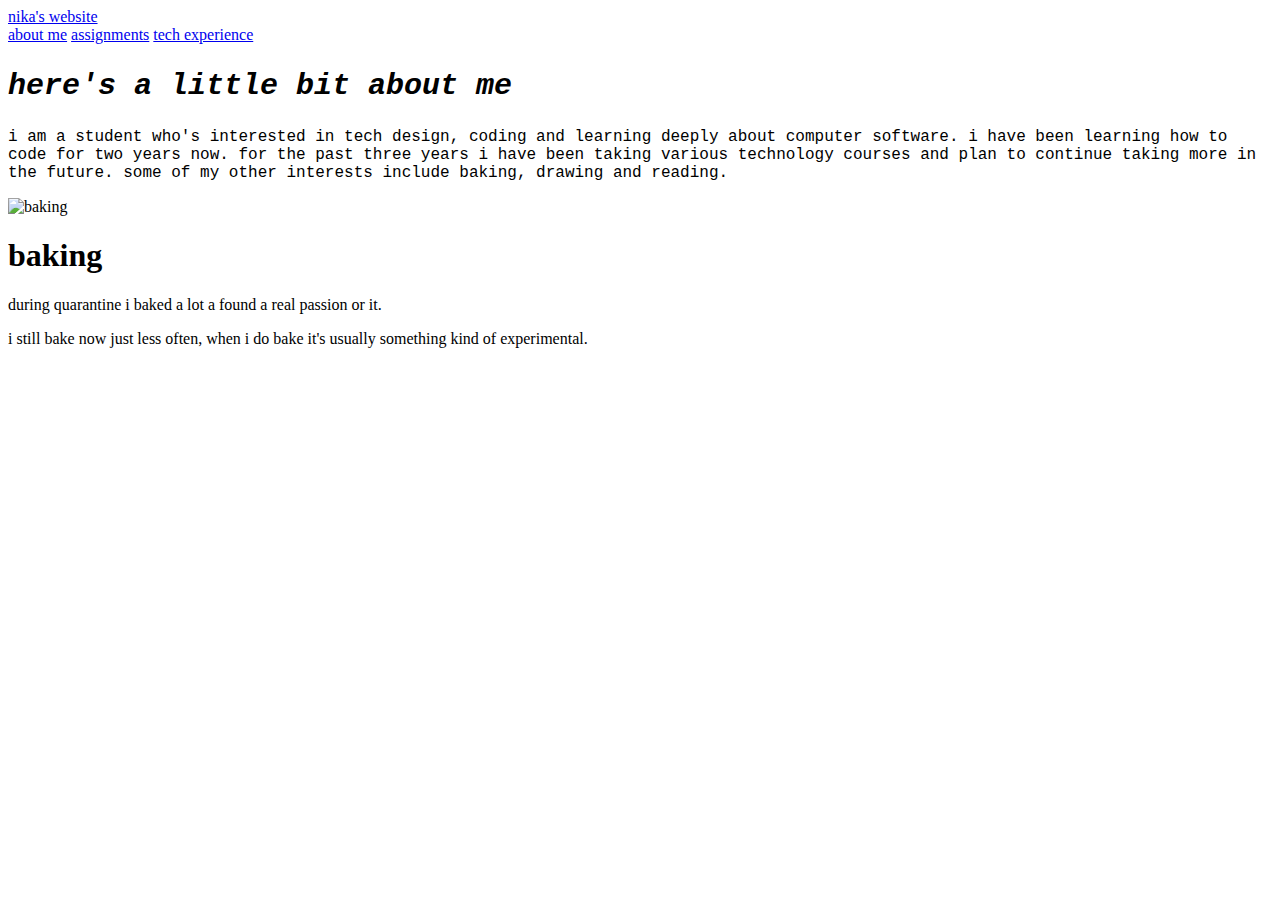
==== pages/about me.html @ d0877a2f "*" ====
<!DOCTYPE html>
<html>
<head>
  <title>nika's website</title>
  <link rel="stylesheet" href="styles2.0/styles.css">

    <div id="navbar">
        <a href="#default" id="logo">nika's website</a>
        <div id="navbar-right">
          <a class="active" href="about me.html">about me</a>
          <a href="assigments.html">assignments</a>
          <a href="tech experience.html">tech experience</a>
        </div>
      </div>
  </head>
  <style>
    p.courier {
      font-family: 'Courier New', Courier, monospace;
    }

    h2.courier {
      font-family: 'Courier New', Courier, monospace;
    }

    h2 {
  font-size: 30px;
}
  </style>
    <title>nika's website</title>
    <link rel="stylesheet" href="styles/styles.css">
</head>
<body>
   

      <h2 class="courier"><i>here's a little bit about me </i></h2>
<p class="courier">i am a student who's interested in tech design, coding and 
learning deeply about computer software. i have been learning how to code
for two years now. for the past three years i have been taking various
technology courses and plan to continue taking more in the future. some
of my other interests include baking, drawing and reading.</p>

<link rel="stylesheet" href="styles2.0/styles.css">

<div class="flip-card">
  <div class="flip-card-inner">
    <div class="flip-card-front">
      <img src="baking.jpg" alt="baking" style="width:300px;height:200px;">
    </div>
    <div class="flip-card-back">
      <h1>baking</h1>
      <p>during quarantine i baked a lot a found a real passion 
      or it.</p>
      <p>i still bake now just less often, when i do bake it's
      usually something kind of experimental.</p>
    </div>
  </div>
</div>

</body>
</html>
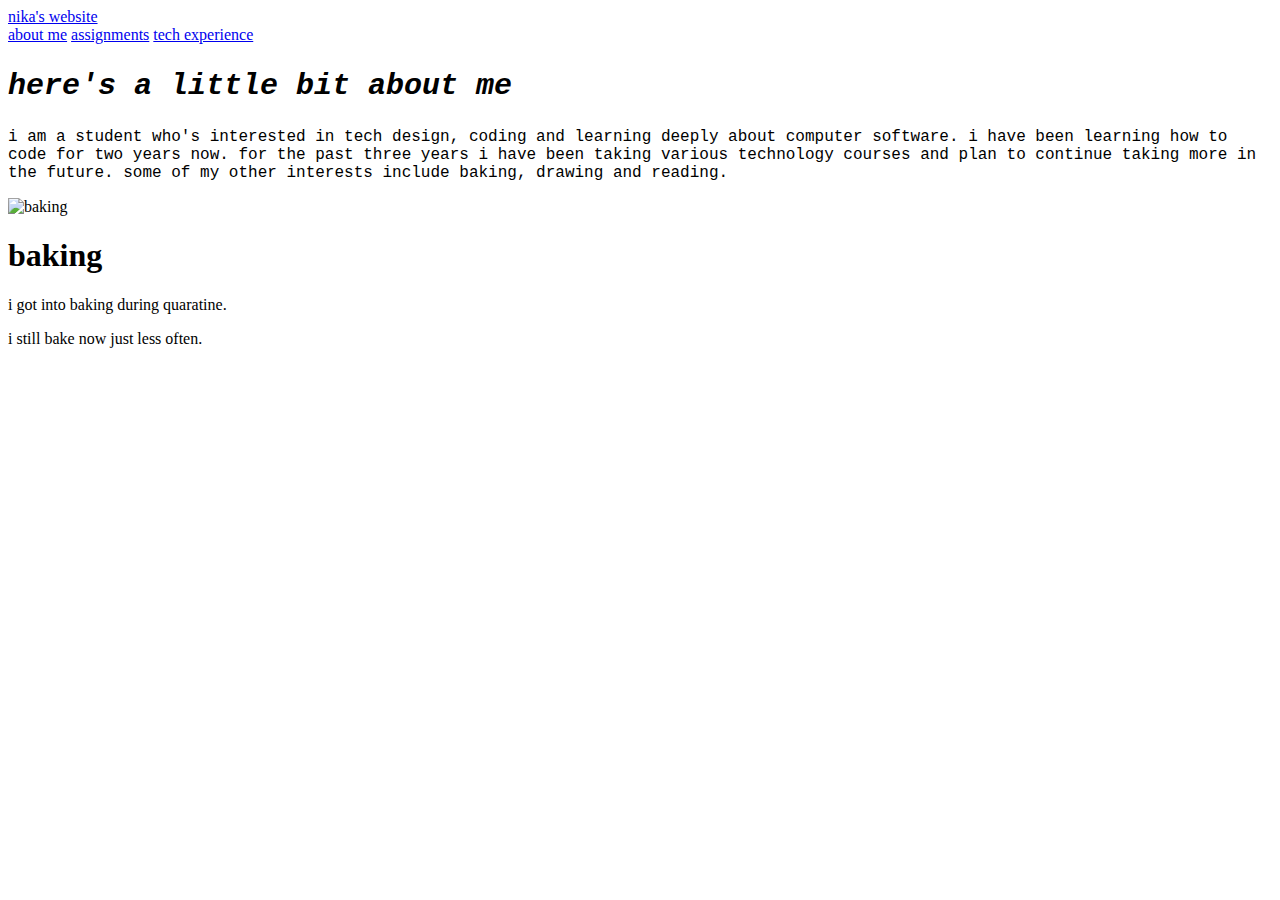
==== commit d6485d92: "Update about me.html" ====
--- a/pages/about me.html
+++ b/pages/about me.html
@@ -44,14 +44,12 @@
 <div class="flip-card">
   <div class="flip-card-inner">
     <div class="flip-card-front">
-      <img src="baking.jpg" alt="baking" style="width:300px;height:200px;">
+      <img src="baking.jpg" alt="baking" style="width:300px;height:300px;">
     </div>
     <div class="flip-card-back">
       <h1>baking</h1>
-      <p>during quarantine i baked a lot a found a real passion 
-      or it.</p>
-      <p>i still bake now just less often, when i do bake it's
-      usually something kind of experimental.</p>
+      <p>i got into baking during quaratine.</p>
+      <p>i still bake now just less often.</p>
     </div>
   </div>
 </div>
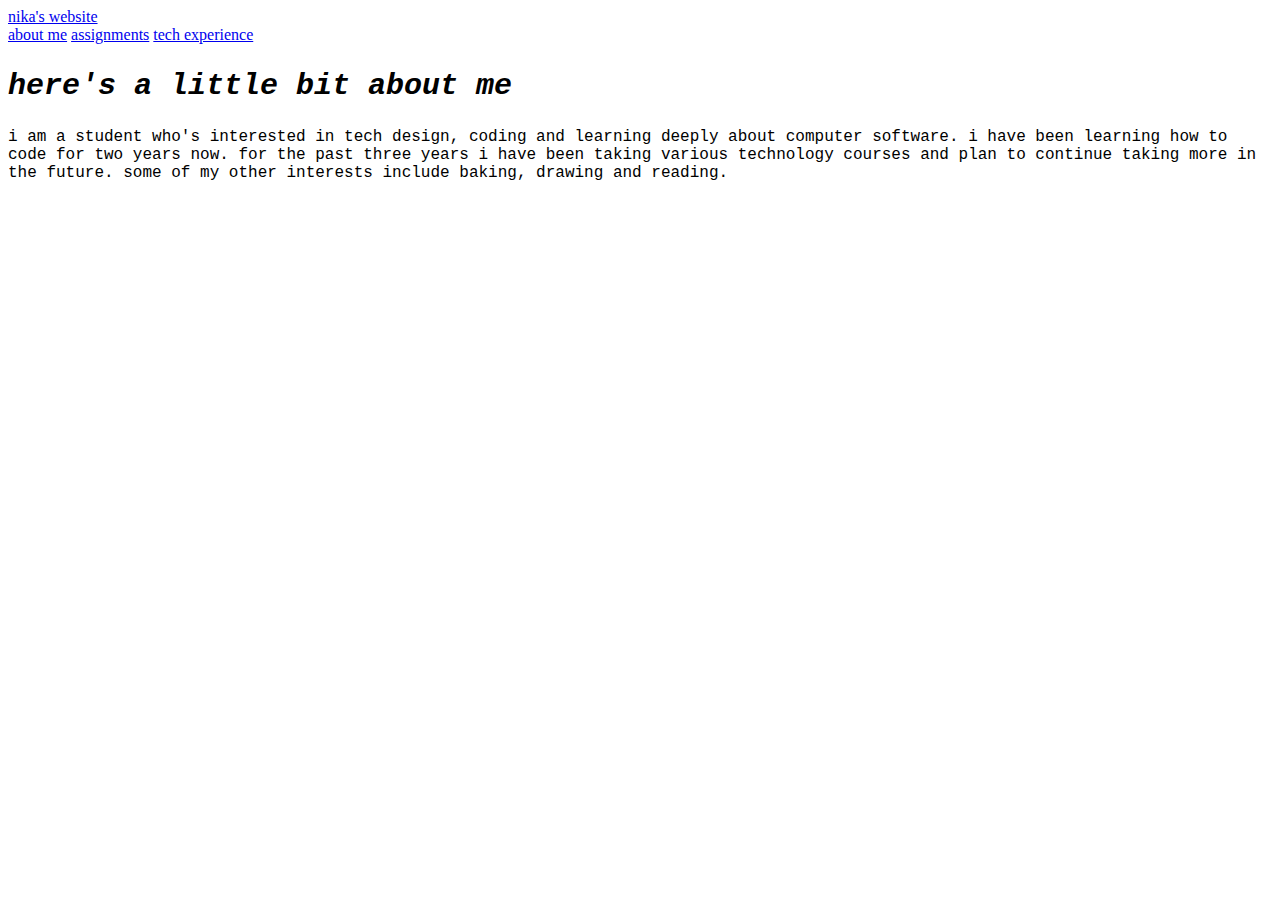
==== commit d004a248: "*" ====
--- a/pages/about me.html
+++ b/pages/about me.html
@@ -39,20 +39,7 @@
 technology courses and plan to continue taking more in the future. some
 of my other interests include baking, drawing and reading.</p>
 
-<link rel="stylesheet" href="styles2.0/styles.css">
 
-<div class="flip-card">
-  <div class="flip-card-inner">
-    <div class="flip-card-front">
-      <img src="baking.jpg" alt="baking" style="width:300px;height:300px;">
-    </div>
-    <div class="flip-card-back">
-      <h1>baking</h1>
-      <p>i got into baking during quaratine.</p>
-      <p>i still bake now just less often.</p>
-    </div>
-  </div>
-</div>
 
 </body>
 </html>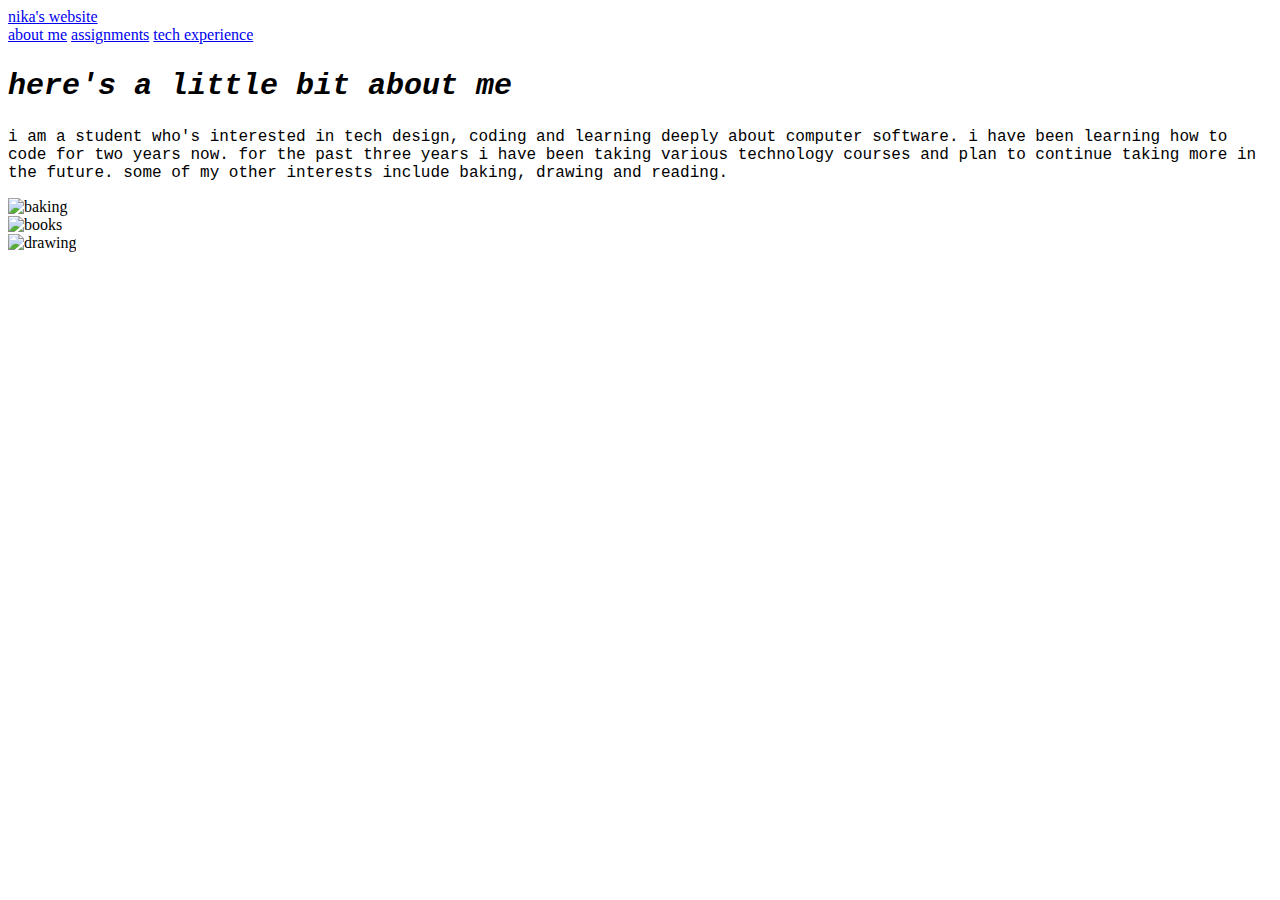
==== commit 28b00f9d: "*" ====
--- a/pages/about me.html
+++ b/pages/about me.html
@@ -39,7 +39,20 @@
 technology courses and plan to continue taking more in the future. some
 of my other interests include baking, drawing and reading.</p>
 
-
+<div class="row">
+  <div class="column">
+    <img src="baking.jpg" alt="baking"
+     style="width: 30%;"/>
+  </div>
+  <div class="column">
+    <img src="books.jpg" alt="books" 
+    style="width: 30%;"/>
+  </div>
+  <div class="column">
+    <img src="drawing.jpg" alt="drawing" 
+    style="width: 30%;"/>
+  </div>
+</div>
 
 </body>
 </html>